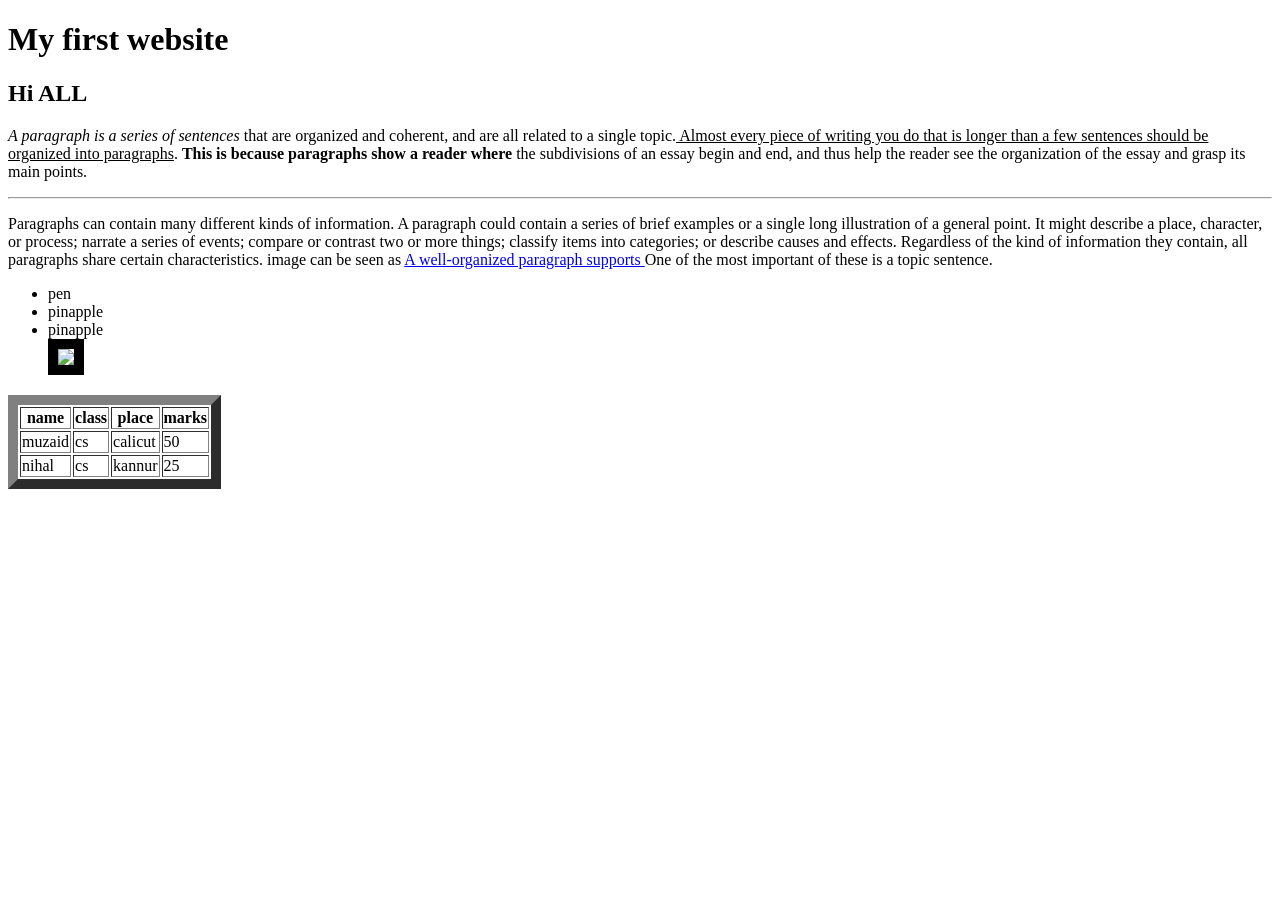
==== index.html @ 972908d7 "Add files via upload" ====
<!DOCTYPE html>
<html>
    <head>
        <meta charset="utf-8"
    <meta name ="viewsport" content="width=device-width,initial-scale=1" >
    <title>First Website</title>
    </head>
    <body background="1.jpg.jpg">
        <h1>My first website</h1>
        <h2>Hi ALL</h2>
        <p>
            <i>A paragraph is a series of sentences</i> that are organized and coherent, and are all related to a single topic.<u> Almost every piece of writing you do that is longer than a few sentences should be organized into paragraphs</u>. <b>This is because paragraphs show a reader where</b> the subdivisions of an essay begin and end, and thus help the reader see the organization of the essay and grasp its main points.
        </p>
        <hr>
        <p>
            Paragraphs can contain many different kinds of information. A paragraph could contain a series of brief examples or a single long illustration of a general point. It might describe a place, character, or process; narrate a series of events; compare or contrast two or more things; classify items into categories; or describe causes and effects. Regardless of the kind of information they contain, all paragraphs share certain characteristics. image can be seen as <a href="https://www.google.com">A well-organized paragraph supports </a>One of the most important of these is a topic sentence.
        </p>
        <ul>
           <li>pen</li> 
            <li>pinapple</li>
            <li>pinapple</li>
            <img src="https://placehold.co/350x150/png"border="10">
        </ul>
        <table border="10" cellpadding="1">
            <tr>
                <th>name</th>
                <th>class</th>
                <th>place</th>
                <th>marks</th>
            </tr>
            <tr>
                <td>muzaid</td>
                <td>cs</td>
                <td>calicut</td>
                <td>50</td>
            </tr>
            <tr>
                <td>nihal</td>
                <td>cs</td>
                <td>kannur</td>
                <td>25</td>
            </tr>
        </table>
    </body>
</html>
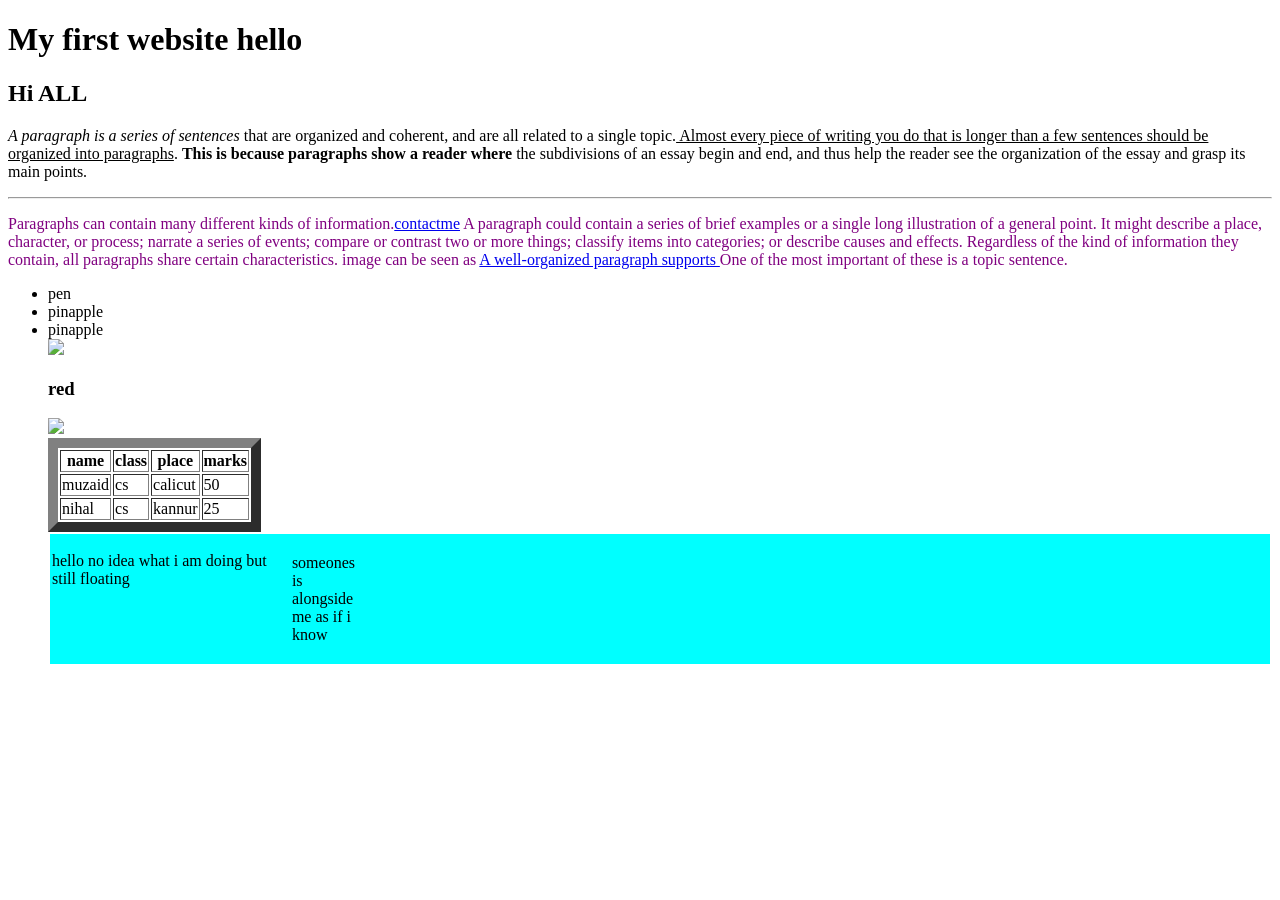
==== commit 0b1d716c: "a commit is given" ====
--- a/index.html
+++ b/index.html
@@ -2,24 +2,52 @@
 <html>
     <head>
         <meta charset="utf-8"
-    <meta name ="viewsport" content="width=device-width,initial-scale=1" >
+    <meta name ="viewsport" content="width=device-width,initial-scale=1">
     <title>First Website</title>
+    <link rel="stylesheet"href="./style.css"/>
+    <style>
+        h1{
+            color:F3C623
+           
+        }
+        div{
+           margin:2px;
+            background-color:aqua;
+            gap:10px;
+            display:flex
+        }
+       container{
+        display:flex;
+        gap:10px;
+       }
+       
+        .one{
+            float:10px;
+           width: 25%;
+        }
+        .two{
+            width: 25%;
+            float: left;
+        }
+    </style>
     </head>
-    <body background="1.jpg.jpg">
-        <h1>My first website</h1>
+    <body background="back.jpeg">
+        <h1>My first website hello</h1>
         <h2>Hi ALL</h2>
         <p>
             <i>A paragraph is a series of sentences</i> that are organized and coherent, and are all related to a single topic.<u> Almost every piece of writing you do that is longer than a few sentences should be organized into paragraphs</u>. <b>This is because paragraphs show a reader where</b> the subdivisions of an essay begin and end, and thus help the reader see the organization of the essay and grasp its main points.
         </p>
         <hr>
-        <p>
-            Paragraphs can contain many different kinds of information. A paragraph could contain a series of brief examples or a single long illustration of a general point. It might describe a place, character, or process; narrate a series of events; compare or contrast two or more things; classify items into categories; or describe causes and effects. Regardless of the kind of information they contain, all paragraphs share certain characteristics. image can be seen as <a href="https://www.google.com">A well-organized paragraph supports </a>One of the most important of these is a topic sentence.
+        <p style="color: purple;">
+            Paragraphs can contain many different kinds of information.<a href="contactme.html">contactme</a> A paragraph could contain a series of brief examples or a single long illustration of a general point. It might describe a place, character, or process; narrate a series of events; compare or contrast two or more things; classify items into categories; or describe causes and effects. Regardless of the kind of information they contain, all paragraphs share certain characteristics. image can be seen as <a href="https://www.google.com">A well-organized paragraph supports </a>One of the most important of these is a topic sentence.
         </p>
         <ul>
            <li>pen</li> 
             <li>pinapple</li>
             <li>pinapple</li>
-            <img src="https://placehold.co/350x150/png"border="10">
+            <img src="download.jpeg">
+            <h3 class="note">red</h3>
+            <img src="red.png "
         </ul>
         <table border="10" cellpadding="1">
             <tr>
@@ -41,5 +69,19 @@
                 <td>25</td>
             </tr>
         </table>
+        <div class="container">
+            <div class="one">
+                <p>
+                    hello no idea what i am doing but still floating
+                </p>
+                <div class="two">
+                    <p>
+                        someones is alongside me as if i know
+                    </p>
+                </div>
+            </div>
+
+        </div>
+        
     </body>
 </html> 
